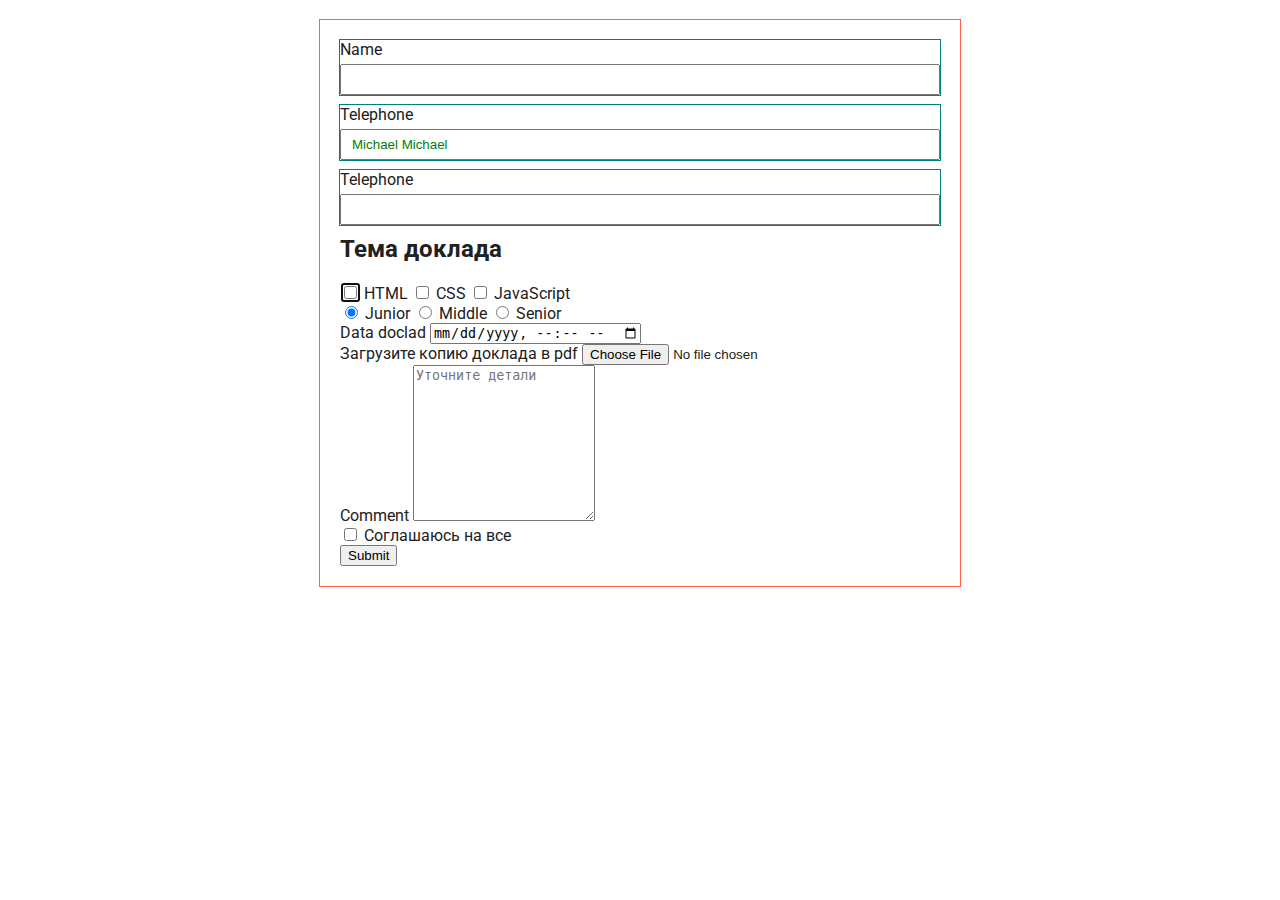
==== feature.html @ 7a769124 "test" ====
<!DOCTYPE html>
<html lang="en">
  <head>
    <meta charset="UTF-8" />
    <meta http-equiv="X-UA-Compatible" content="IE=edge" />
    <meta name="viewport" content="width=device-width, initial-scale=1.0" />
    <link rel="preconnect" href="https://fonts.googleapis.com" />
    <link rel="preconnect" href="https://fonts.gstatic.com" crossorigin />
    <link rel="preconnect" href="https://fonts.googleapis.com" />
    <link rel="preconnect" href="https://fonts.gstatic.com" crossorigin />
    <link
      href="https://fonts.googleapis.com/css2?family=Raleway:wght@700&family=Roboto:wght@400;500;700;900&display=swap"
      rel="stylesheet"
    />
    <link
      rel="stylesheet"
      href="https://cdnjs.cloudflare.com/ajax/libs/modern-normalize/1.1.0/modern-normalize.min.css"
      integrity="sha512-wpPYUAdjBVSE4KJnH1VR1HeZfpl1ub8YT/NKx4PuQ5NmX2tKuGu6U/JRp5y+Y8XG2tV+wKQpNHVUX03MfMFn9Q=="
      crossorigin="anonymous"
      referrerpolicy="no-referrer"
    />
    <link rel="stylesheet" href="./css/styles.css" />
    <title>Document</title>
  </head>

   <!-- <button class="hero-button" type="button" data-modal-open>
      Заказать услугу
    </button>
<div class="backdrop is-hidden" data-modal >
  
    <div class="modal">
      
      <button class="modal-button">
        <svg class="modal-icon" data-modal-close>
          <use href="images/sprite.svg#icon-Vector-close"></use>
        </svg>
      </button>

          <form action="#" class="form-modal">
<b class="modal-title">Оставьте свои данные, мы вам перезвоним</b>
<div class="form-modal-field">
  <span>
    <input type="text" id="name" class="form-input" placeholder=" ">
    <label for="name" class="form-label">Имя</label>
    <svg class="form-icon">
      <use href="./images/sprite.svg#icon-person-black-18dp-1"></use>
    </svg>
  </span>
</div>

<div class="form-modal-field">
  <span>
    <input type="text" id="email" class="form-input" placeholder=" ">
    <label for="email" class="form-label">Email</label>
     <svg class="form-icon">
      <use href="./images/sprite.svg#icon-phone-black-18dp-1"></use>
    </svg>
  </span>
</div>

<div class="form-modal-field">
  <span>
    <input type="text" id="tel" class="form-input" placeholder=" ">
    <label for="tel" class="form-label">Tel</label>
     <svg class="form-icon">
      <use href="./images/sprite.svg#icon-email-black-18dp-1"></use>
    </svg>
  </span>
</div>


<div class="form-comment-field">
  <span>
  <label for="comment" class="comment-label">Comment</label>
    <textarea name="text" id="comment" class="form-comment" placeholder=" ">Введите текст</textarea>
    
  </span>
</div>
<div class="form-check-field">
  <input type="checkbox" id="check"name="polisy"  class="visually-hidden checkbox">
<label for="check" class="check-label" >Соглашаюсь с рассылкой и принимаю <a class="label-item">Условия договора</a></label>

</div>
<button type="submit" class="hero-button" data-modal-open>Отправить</button>

    </form>

    </div>
    </div> -->
    
<form action="#" class="form">
  <div class="fofm-field">
  <label for="name" >Name</label>
  <input type="text" name="name" >
</div>

<div class="fofm-field">
<!-- placeholder Это подсказка до того момента пока чтр то не ввели 
к нему нелься ничего применить кроме св-ств текста-->
<label for="tel">Telephone</label>
  <input type="text" name="tel" id="tel"  placeholder="Michael Michael">
</div>
<div class="fofm-field">

  <label for="mail" >Telephone</label>
  <input type="email" name="mail" id="mail" >
 </div>
  <!-- autofocus может быть только на одном элементе страницы -->
<div role="group" class="group">
  <h2 class="group-title">Тема доклада</h2>
  <input type="checkbox" name="topic" value="" id="html"  autofocus >
  <label for="html">HTML</label>
<!-- autocomplete разрешает или запрещает автозаполнение, значения on, off, 
т.е вводить ранее введеные значения -->
   <input type="checkbox" name="topic" value="" id="css" autocomplete="on" >
  <label for="css">CSS</label>

    <input type="checkbox" name="topic" value="" id="js">
  <label for="js">JavaScript</label>
</div>
<!--  при checked будет активен маркер -->
<div role="">
<input type="radio" name="experience" value="junior" id="junior" checked>
<label for="junior">Junior</label>

<input type="radio" name="experience" value="middle" id="middle">
<label for="middle">Middle</label>

<input type="radio" name="experience" value="senior" id="senior">
<label for="senior">Senior</label>
</div>

<label for="date">Data doclad</label>
<input type="datetime-local" name="data" id="date" min="2020-04-:12T10:00" min="2020-04-:12T17:00">
</br>

<label for="pdf">Загрузите копию доклада в pdf</label>
<input type="file" name="pdf" id="pdf">
</br>
<!-- textarea создает многострочное текстовое поле -->
<label for="comment">Comment</label>
<textarea name="comment" id="comment"  rows="10" placeholder="Уточните детали"></textarea>
</br>

<input type="checkbox" name="" id="policy">
<label for="policy">Соглашаюсь на все</label>
</br>

<button type="submit">Submit</button>
</form>

    <script src="./js/modal.js"></script>

  </body>
</html>
---- css/styles.css ----
:root {
  /* --primary-text-color:rgba 0,0,0,0.8; */
  --title-text-color: #212121;
  --accent-color: #2196f3;
  --secondary-color: #757575;

  --primary-white-color: #ffffff;
  --timing-function: cubic-bezier(0.4, 0, 0.2, 1);
}

body {
  background-color: #ffffff;
  color: var(--title-text-color);
  font-family: Roboto, sans-serif;
}

a {
  text-decoration: none;
}
li {
  list-style: none;
}
h1,
h2,
h3,
h4,
h5,
h6,
p {
  margin-top: 0;
  margin-bottom: 0;
}
ul {
  list-style: none;
  margin-top: 0;
  margin-bottom: 0;
  padding-left: 0;
}
img {
  display: block;
  max-width: 100%;
  height: auto;
}

.section {
  /* padding-top: 0; */
  padding-top: 94px;
  padding-bottom: 94px;
}

.header {
  border-bottom: 1px solid #ececec;
}

.container {
  width: 1200px;
  padding-left: 15px;
  padding-right: 15px;
  margin-left: auto;
  margin-right: auto;
}

.header-logo {
  display: flex;

  color: var(--accent-color);
  font-family: Raleway, sans-serif;
  font-size: 26px;
  font-weight: 700;
  line-height: 1.19;
  letter-spacing: 0.03em;
  margin-right: 93px;
}

.header-logo-link {
  color: var(--title-text-color);
}
.header-items {
  display: flex;
  align-items: center;
}
.current::after {
  content: "";
  position: absolute;
  left: 0;
  bottom: 0;

  width: 100%;
  height: 4px;
  background-color: var(--accent-color);
  /* opacity: 0; */
  transition: transform 1000ms var(--timing-function);
  transform: scaleX(0);
}
.header-link:hover::after {
  /* opacity: 1; */
  transform: scaleX(1);
}

.header-list {
  display: flex;
}

.header-item:not(:last-child) {
  margin-right: 50px;
}

.header-item {
  display: flex;
  align-items: center;
  font-family: Raleway, sans-serif;
  font-size: 26px;
  font-weight: 700;
  line-height: 1.19;
  letter-spacing: 0.03em;
  text-align: left;
}

.header-link {
  position: relative;
  padding-top: 32px;
  padding-bottom: 32px;
  font-weight: 500;
  font-size: 14px;
  line-height: 1.14;
  letter-spacing: 0.02em;
  color: var(--title-text-color);
  transition: color 250ms var(--timing-function);
}
.current {
  color: var(--accent-color);
}

.header-link:hover,
.header-link:focus {
  color: var(--accent-color);
}

.main-header {
  display: flex;
  align-items: center;
}

/* .contacs  */

.mail-link {
  display: flex;
  align-items: center;
  font-size: 14px;
  font-weight: 500;
  line-height: 1.14;
  letter-spacing: 0.02em;
  color: var(--secondary-color);
  padding-top: 32px;
  padding-bottom: 32px;
}
.header-contacs .link:hover,
.header-contacs .link:focus {
  color: var(--accent-color);
}
.contacs {
  margin-left: auto;
  display: flex;
}
.header-contacs {
  display: flex;
  align-items: center;
}
.header-contacs:not(:last-child) {
  margin-right: 30px;
}
.mail-icon {
  margin-right: 10px;
  fill: currentColor;
}
.phone-icon {
  margin-right: 10px;
  fill: currentColor;
}

/* PORTFOLIO */

.filter-list {
  margin-bottom: 50px;
  justify-content: center;
  display: flex;
  color: var(title-text-color);
}

.filter-item:not(:last-child) {
  margin-right: 8px;
}

.filter-button {
  border: transparent;
  cursor: pointer;
  font-size: 16px;
  font-weight: 500;
  line-height: 1.62;
  letter-spacing: 0.03em;
  min-width: 73px;
  padding: 6px 22px 6px 22px;
  border-radius: 4px;
}

.filter-button:hover,
.filter-button:focus {
  background-color: var(--accent-color);
  color: var(--primary-white-color);
  box-shadow: 0px 3px 1px rgba(0, 0, 0, 0.1), 0px 1px 2px rgba(0, 0, 0, 0.8),
    0px 2px 2px rgba(0, 0, 0, 0.12);
  border-radius: 4px;
}

.portfolio {
  margin-left: -30px;
  margin-top: -30px;
  display: flex;
  flex-wrap: wrap;
}

.portfolio-items {
  flex-basis: calc(100% / 3 -30px);
  margin-left: 30px;
  margin-top: 30px;
}
.portfolio-link {
  display: block;
  text-decoration: none;
}
.portfolio-link:hover,
.portfolio-link:focus {
  box-shadow: 0px 1px 1px rgba(0, 0, 0, 0.12), 1px 4px 4px rgba(0, 0, 0, 0.06),
    1px 4px 6px rgba(0, 0, 0, 0.16);
}

.cards:hover .portfolio-link,
.cards:focus .portfolio-link {
  color: rgba(47, 48, 50, 0.4), rgba(47, 48, 50, 0.4);
}
.cards-thumb {
  position: relative;
}
.cards-thumb:hover .cards-text {
  display: block;
}
.cards-text {
  position: absolute;
  padding: 10px;
  display: block;
  width: 100%;
  height: 100%;
  top: 50%;
  left: 50%;
  transform: translate(-50%, -50%);
  color: var(--title-text-color);
  background-color: rgba(33, 150, 243, 0.9);
  font-family: Roboto;
  font-weight: 400;
  font-size: 18px;
  line-height: 1.55;
  list-style: none;
  /* or 156% */
  display: none;
  letter-spacing: 0.03em;
  /* transform: translateX(-100%); */
  /* opacity: 0;
  transition: opacity 1000ms linear; */
}
.portfolio-overlay {
  position: absolute;
  width: 100%;
  height: 100%;
  top: 0;
  left: 0;
  transform: translateY(100%);
  transition: transform 1000ms linear;
}
.cards:hover .portfolio-overlay {
  transform: translateY(0%);
}
.cards:hover .cards-text {
  /* opacity: 1;
  top: 0%; */
}
.portfolio-title {
  color: var(--title-text-color);
  font-weight: 700;
  font-size: 18px;
  line-height: 2;
  letter-spacing: 0.06;
}
.portfolio-text {
  margin-top: 4px;
  color: var(--secondary-color);
  font-size: 16px;
  line-height: 1.87;
  letter-spacing: 0.03em;
}

/* CARDS         */

.portfolio-content {
  padding: 20px 24px 20px 24px;
}

/*FOOTER   */

.footer {
  background-color: #2f303a;
  padding-top: 60px;
  padding-bottom: 60px;
}

.footer-content {
  display: flex;
  align-items: baseline;
}
.footer-wrapper {
  flex-grow: 1;
}

.footer-logo {
  display: block;
  margin-bottom: 20px;
  font-family: Raleway, sans-serif;
  font-size: 26px;
  font-weight: 700;
  line-height: 1.19;
  letter-spacing: 0.03em;
  color: var(--accent-color);
}

.footer-logo-link {
  color: var(--primary-white-color);
}
.footer-link-adress {
  color: var(--primary-white-color);
  font-size: 14px;
  line-height: 1.17;
  font-style: normal;
}

.footer-item .link {
  color: rgba(255, 255, 255, 0.6);
  font-size: 14px;
  line-height: 1.17;
  font-style: normal;
}
.footer-item:not(:last-child) {
  margin-bottom: 9px;
}

.footer-link:hover,
.footer-link:focus {
  color: var(--accent-color);
}

.footer-link-adress:hover,
.footer-link-adress:focus {
  color: var(--accent-color);
}

/* FOOTER-SOCIALS */

.socials-footer {
  margin-left: 70px;
}
.wrap-socials {
  position: relative;
}
.socials-title {
  text-transform: uppercase;
  margin-bottom: 20px;
  font-size: 14px;
  font-weight: bold;
  line-height: 1.14;
  letter-spacing: 0.03em;
  text-align: left;
  color: var(--primary-white-color);
}

.social-item:not(:last-child) {
  margin-right: 10px;
}
.social-link {
  width: 44px;
  height: 44px;
  display: flex;
  align-items: center;
  justify-content: center;
  border-radius: 50%;
  background-color: rgba(255, 255, 255, 0.1);
  /* color: #000; */
  transition: color 250ms var(--timing-function),
    background-color 250ms var(--timing-function);
}
.social-link:hover,
.social-link:focus {
  background-color: var(--accent-color);
}
.social-icon {
  fill: #ffffff;
}

/* HERO */
.section-hero {
  background-color: #2f303a;
  padding-top: 200px;
  padding-bottom: 200px;
  background-image: linear-gradient(
      rgba(47, 48, 50, 0.4),
      rgba(47, 48, 50, 0.4)
    ),
    url(../images/team/hero-team.jpg);
  background-repeat: no-repeat;
  background-position: center;
  background-size: cover;
}

.hero-title {
  font-size: 44px;
  font-weight: 900;
  line-height: 1.36;
  letter-spacing: 0.06em;
  text-align: center;
  color: var(--primary-white-color);
  text-transform: uppercase;
  margin-bottom: 30px;
}

.hero-button:hover,
.hero-button:focus {
  background-color: var(--accent-color);
}
.hero-button {
  display: block;

  cursor: pointer;
  width: 200px;
  height: 50px;
  border-radius: 4px;
  border: transparent;
  font-size: 16px;
  font-weight: 700;
  line-height: 1.85;
  letter-spacing: 0.06em;
  text-align: center;
  background-color: #188ce8;
  color: var(--primary-white-color);
  margin-left: auto;
  margin-right: auto;
}

/* FEATURE */

.feature {
  display: flex;
}
.feature-pic {
  display: flex;
  justify-content: center;
  align-items: center;
  margin-bottom: 30px;
  width: 270px;
  height: 110px;
  background-color: #f4f5f4;
  border-radius: 4px;
}

.feature-item:not(:last-child) {
  margin-right: 30px;
}

.visually-hidden {
  position: absolute;
  clip: rect(0 0 0 0);
  width: 1px;
  height: 1px;
  margin: -1px;
}
.visually-hidden {
  display: flex;
  align-items: flex-end;
}

.feature-title {
  color: var(title-text-color);
  font-size: 14px;
  font-weight: 700;
  line-height: 1.14;
  letter-spacing: 0.03em;
  text-transform: uppercase;
  margin-bottom: 10px;
}

.feature-text {
  color: var(--secondary-color);
  font-size: 14px;
  line-height: 1.7;
  letter-spacing: 0.03em;
}

/* WORKS */
.works-section {
  padding-top: 0;
}
.works-title {
  margin-bottom: 50px;
  font-size: 36px;
  font-weight: 700;
  line-height: 1.16;
  letter-spacing: 0.03em;
  text-align: center;
  color: var(--title-text-color);
}
.works-list {
  display: flex;
}

.works-item {
  width: 370px;
}
.works-item:not(:last-child) {
  margin-right: 30px;
}
.works-subtitle {
  padding: 27px;
  color: var(--primary-white-color);
  background-color: rgba(47, 48, 58, 0.8);
  font-family: Roboto;
  font-weight: 700;
  font-size: 14px;
  line-height: 1.14;
  text-align: center;
  letter-spacing: 0.03em;
  text-transform: uppercase;
}

/* TEAM */
.section-team {
  background-color: #f5f4fa;
}
.team-title {
  margin-bottom: 50px;
  font-size: 36px;
  font-weight: 700;
  line-height: 1.16;
  letter-spacing: 0.03em;
  text-align: center;
}

.team-items {
  display: flex;
  margin-left: -30px;
}
.team-items > .team-img {
  flex-basis: calc(100% / 4 -30px);
  margin-left: 30px;
  border-bottom-left-radius: 4px;
  border-bottom-right-radius: 4px;
  background-color: #ffffff;
}

.team-items > .team-img {
  /* overflow:hidden;  */

  box-shadow: 0px 4px 4px 0px #00000040;
}
.present-team {
  font-size: 16px;
  font-weight: 500;
  line-height: 1.18;
  letter-spacing: 0.03em;
  color: var(--title-text-color);
}

.team-text {
  font-size: 16px;
  font-weight: 400;
  line-height: 19px;
  letter-spacing: 0.03em;
  color: var(--secondary-color);
  margin-top: 10px;
  margin-bottom: 16px;
}
.card-thumb {
  align-items: center;
  padding-top: 30px;
  padding-bottom: 30px;
  background-color: white;
  text-align: center;
}
.socials-list {
  justify-content: center;
  display: flex;
}
.socials-item {
  width: 44px;
  height: 44px;
}

.socials-item:not(:last-child) {
  margin-right: 10px;
}
.socials-link {
  color: #afb1b8;
  width: 100%;
  height: 100%;
  display: flex;
  align-items: center;
  justify-content: center;
  border-radius: 50%;
  /* background-color: #FFFFFF */
  transition: background-color 2000ms var(--timing-function),
    color 2500ms var(--timing-function);
}

.socials-link:hover,
.socials-link:focus {
  background-color: var(--accent-color);
  color: white;
}
.socials-icon {
  fill: currentColor;
}

.perfomance-items {
  display: flex;
}
.perfomance-title {
  margin-bottom: 50px;
  font-size: 36px;
  font-weight: 700;
  line-height: 1.36;
  letter-spacing: 0.03em;
  text-align: center;
}
.perfomance-list:not(:first-child) {
  margin-left: 30px;
  border-radius: 4px;
}

.perfomance-link:hover,
.perfomance-link:focus {
  fill: var(--accent-color);
}

.perfomance-link {
  display: flex;
  width: 170px;
  height: 92px;
  align-items: center;
  justify-content: center;
  border-radius: 4px;
  color: #afb1b8;
  border: 1px solid #afb1b8;
  transition: color 250ms var(--timing-function),
    border-color 250ms var(--timing-function);
}
.perfomance-link:hover,
.perfomance-link:focus {
  border-color: var(--accent-color);
  color: var(--accent-color);
}

.perfomance-icon {
  fill: currentColor;
}

/* ----------modal------------------ */
.backdrop {
  position: fixed;
  height: 100vh;
  width: 100vw;
  transition: opacity 250ms, visibility 250ms;
  box-shadow: 0px 1px 1px rgba(0, 0, 0, 0.12), 0px 4px 4px rgba(0, 0, 0, 0.6),
    1px 4px 6px rgba(0, 0, 0, 0.16);
  top: 0;
  display: flex;
  align-items: center;
  justify-content: center;
}
.modal {
  position: absolute;
  background-color: var(--primary-white-color);
  width: 528px;
  min-height: 581px;
  box-shadow: 0px 1px 3px rgba(0, 0, 0, 0.12), 0px 1px 1px rgba(0, 0, 0, 0.14),
    0px 2px 1px rgba(0, 0, 0, 0.2);
  border-radius: 4px;
  left: 50%;
  top: 50%;
  transform: translate(-50%, -50%);
  transition: transform 250ms var(--timing-function);
}
.button-open {
  width: 30px;
  height: 30px;
  border: 1px solid rgba(0, 0, 0, 0.1);
  border-radius: 50%;
  position: absolute;
  top: 8px;
  right: 8px;
  background-color: var(--primary-white-color);
}
.modal-icon {
  width: 11px;
  height: 11px;
  fill: #000000;
  cursor: pointer;
}

.backdrop.is-hidden {
  opacity: 0;
  visibility: hidden;
  pointer-events: none;
}
.backdrop.is-hidden .modal {
  transform: translate(-50% -50%) scale(0.9);
}

/* -------------test----------- */

.contain {
  width: 700px;
  height: 1200px;
  position: relative;
  /* display: flex; */

  margin: 0 auto;

  outline: 1px solid yellow;
}
.wrapper {
  margin: 0 auto;
  height: 2500px;
  outline: 1px solid thistle;
}
.green-wrap {
  position: absolute;
  width: 180px;
}
.box {
  font-family: sans-serif;
  color: #000;
  display: flex;
  align-items: center;
  justify-content: center;
  font-size: 20px;
  width: 140px;
  height: 140px;
}
.rotare {
  background-color: red;
  color: #fff;
  transform: translateY(-50%);

  transition-property: transform;
  transition-duration: 500ms;
  /* Заменям все на  */
  transition: transform 500ms linear,
    background-color 500ms cubic-bezier(0.075, 0.82, 0.165, 1);
}

.rotare:hover {
  transform: rotate(44deg);
  background-color: skyblue;
}
.rotare {
  background-color: chartreuse;
  animation: rotare-box 500ms linear;
}
.scale {
  background-color: blanchedalmond;
  transform: scale(1.5);
}
.skill {
  background-color: gray;

  animation: animate125 3000ms infinite 1000ms;
}
.skill::before {
  content: "scale(1.25)";
}
.box.green {
  width: 120px;
  height: 120px;
  position: absolute;
  background-color: green;
}
.box.red {
  top: 0;
  position: sticky;
  width: 120px;
  height: 100px;
  background-color: red;
  top: 40px;
  left: 0;
}
.box.blue {
  width: 80px;
  height: 80px;
  background-color: blue;
}
.button-clos {
  position: absolute;
  left: 50%;
  top: 50%;
  transform: translate(-50%, -50%);
  cursor: pointer;
}

.content {
  padding: 50px;
}

.content-circle {
  width: 100px;
  height: 100px;
  position: relative;
  background-color: #2196f3;
  border-radius: 50%;
  left: 0;
  animation-name: white-circle;
  animation-duration: 2000ms;
  animation-timing-function: cubic-bezier(0.165, 0.84, 0.44, 1);
  animation-iteration-count: infinite;
  /* animation-direction: alternate; */

  /* краткая запись */
  animation: white-circle, 2000ms, linear, infinite, alternate;
}
@keyframes white-circle {
  0% {
    left: 0;
  }
  50% {
    border-radius: 0;
  }
  100% {
    left: 300px;
  }
}

/* .content:hover.content-circle {
  animation-play-state: paused;
} */
.btn {
  position: relative;
  display: inline-block;
  border: none;
  margin-top: 50px;
  padding: 10px 14px;
  background-color: aqua;
  color: #000;
  border-radius: 3px;
  cursor: pointer;
  transition: background-color 1000ms linear;
  overflow: hidden;
}
.btn::before {
  display: inline-block;
  content: "";
  width: 20px;
  height: 20px;
  background-color: chartreuse;
  margin-right: 10px;
  transition: transform 500ms linear;
  background-image: url("../images/sprite.svg#icon-yako");
  background-size: contain;
}

.btn::after {
  position: absolute;
  display: inline-block;
  content: "";
  width: 20px;
  height: 20px;
  background-color: blue;
  top: 50%;
  left: 14px;
  transform: translateY(calc(-50% + 35px));
  transition: transform 500ms linear;
  background-image: url("../images/sprite.svg#icon-instagram-2-2-1");
}

.btn:hover {
  background-color: brown;
}
.btn:hover:before {
  transform: translateY(-50px);
}
.btn:hover:after {
  transform: translateY(-50%);
  overflow: visible;
}
/*    modal---------------- */
.backdrop {
  width: 100vw;
  height: 100vh;
  position: fixed;
  margin: 0;
  padding: 15px;
  display: flex;
  justify-content: center;
  align-items: center;
}
.modal {
  width: 628px;
  height: 585px;
  padding: 15px;
  margin: 0 auto;
  background-color: var(--primary-white-color);
  box-shadow: 0px 1px 3px rgba(0, 0, 0, 0.12), 0px 1px 1px rgba(0, 0, 0, 0.14),
    0px 2px 1px rgba(0, 0, 0, 0.2);
  border-radius: 4px;
  top: 50%;
  right: 50%;
  transform: translate(-50%, -50%);
  transition: transform 500ms var(--timing-function);
}

.modal-button {
  position: absolute;
  width: 30px;
  height: 30px;
  top: 8px;
  right: 8px;
  border: 1px solid var(--title-text-color);
  border-radius: 50%;
}
.modal-icon {
  width: 11px;
  height: 11px;
  fill: var(--secondary-color);
  cursor: pointer;
}
.backdrop.is-hidden {
  opacity: 0;
  visibility: hidden;
  pointer-events: none;
}
.backdrop.is-hidden .modal {
  transform: translate(-50%, -50%) scale(0.9);
}
.form-modal {
  padding: 35px;
}
.modal-title {
  margin-bottom: 12px;
  color: var(--title-text-color);
  font-family: Roboto;
  display: block;
  font-weight: 700;
  font-size: 20px;
  line-height: 1.15;
  text-align: center;
  letter-spacing: 0.03em;
}
.form-modal-field {
  margin-top: 40px;
  position: relative;
}
.form-input {
  width: 100%;
  height: 40px;
  display: flex;
  padding-left: 40px;
  background: var(--primary-white-color);
  box-shadow: 0px 1px 3px rgba(0, 0, 0, 0.12), 0px 1px 1px rgba(0, 0, 0, 0.14),
    0px 2px 1px rgba(0, 0, 0, 0.2);
  border-radius: 4px;
}
.form-label {
  display: block;
  position: absolute;
  top: 20%;

  padding-left: 40px;

  margin-top: 10px;
  color: var(--secondary-color);
  font-weight: normal;
  font-size: 12px;
  line-height: 14px;

  letter-spacing: 0.01em;
}
.form-input:focus + .form-label,
.form-input:not(:placeholder-shown) + .form-label {
  transform: translateY(-250%);
  transition: transform 500ms var(--timing-function);
}
.form-icon {
  width: 15px;
  height: 16px;
  position: absolute;
  display: flex;
  top: 50%;
  left: 12px;
  /* left: 50%; */
  transform: translate(-50%, -50%);
}
.form-comment-field {
  margin-top: 12px;
}
.form-check-field {
  /* display: flex; */
}
.comment-label {
  color: var(--secondary-color);
  font-weight: 400;
  font-size: 12px;
  line-height: 1.16;

  letter-spacing: 0.01em;
}
.form-comment {
  width: 100%;
  height: 120px;
  resize: none;
  margin-top: 10px;
  text-align: left;
  border: 1px solid rgba(117, 117, 117, 0.5);
  color: rgba(117, 117, 117, 0.5);
  font-weight: normal;
  font-size: 14px;
  line-height: 1.14;
  letter-spacing: 0.01em;
}
.check-label {
  display: flex;
  justify-content: center;
  align-items: center;
  padding-top: 20px;
  text-align: left;

  color: var(--secondary-color);
  font-weight: 400;
  font-size: 14px;
  line-height: 1.7;

  letter-spacing: 0.03em;
}
.label-item {
  color: var(--accent-color);
}
.check-label::before {
  content: "";
  display: block;
  width: 14px;
  height: 15px;
  margin-right: 7px;
  border-radius: 2px;
  border: 2px solid var(--secondary-color);
  color: var(--secondary-color);
  background-repeat: no-repeat;
  background-size: contain;
  background-position: center;
  /* border: none; */
  transition: background 550ms var(--timing-function);
}
.checkbox:checked + .check-label::before {
  background: var(--accent-color);
  background-image: url("../images/check.svg");
}

.footer {
  background-color: #2f303a;
  padding-top: 60px;
  padding-bottom: 60px;
}

.footer-content {
  display: flex;
  align-items: baseline;
}

.footer-logo-studio {
  flex-grow: 1;
}

.footer-logo {
  display: block;
  margin-bottom: 20px;
  font-family: Raleway, sans-serif;
  font-size: 26px;
  font-weight: 700;
  line-height: 1.19;
  letter-spacing: 0.03em;
  color: var(--accent-color);
}

.footer-logo-link {
  color: var(--primary-white-color);
}
.footer-link-adress {
  color: var(--primary-white-color);
  font-size: 14px;
  line-height: 1.17;
  font-style: normal;
  transition: color 250ms var(--timing-function);
}

.footer-item .link {
  color: rgba(255, 255, 255, 0.6);
  font-size: 14px;
  line-height: 1.17;
  font-style: normal;
}
.footer-item:not(:last-child) {
  margin-bottom: 9px;
}

.footer-link:hover,
.footer-link:focus {
  color: var(--accent-color);
}

.footer-link-adress:hover,
.footer-link-adress:focus {
  color: var(--accent-color);
}
.footer-link {
  transition: color 250ms var(--timing-function);
}

/* FOOTER-SOCIALS */

.socials-footer {
  margin-left: 70px;
  outline: 1px solid tomato;
}
.socials-title {
  text-transform: uppercase;
  margin-bottom: 20px;
  font-size: 14px;
  font-weight: bold;
  line-height: 1.14;
  letter-spacing: 0.03em;
  text-align: left;
  color: var(--primary-white-color);
}

.social-item:not(:last-child) {
  margin-right: 10px;
}
.social-link {
  width: 44px;
  height: 44px;
  display: flex;
  align-items: center;
  justify-content: center;
  border-radius: 50%;
  background-color: rgba(255, 255, 255, 0.1);
  transition: background-color 250ms var(--timing-function);
}
.social-link:hover,
.social-link:focus {
  background-color: var(--accent-color);
}
.social-icon {
  fill: #ffffff;
}

/* FOOTER-FORM */
.footer-form {
  margin-left: 93px;
}
.footer-deck input {
  display: inline-block;
  height: 50px;
  width: 358px;
  margin-right: 12px;
  padding: 15px;
  text-align: left;
  font-weight: 400;
  font-size: 16px;
  line-height: 1.25;
  background-color: #2f303a;

  align-items: center;
  letter-spacing: 0.03em;
  outline: none;
  filter: drop-shadow(0px 4px 4px rgba(0, 0, 0, 0.15));
  border-radius: 4px;
}
.footer-form-title {
  margin-bottom: 20px;
  text-align: left;
  display: flex;
  font-weight: 700;
  font-size: 14px;
  line-height: 1.14;
  letter-spacing: 0.03em;
  text-transform: uppercase;
  border: none;

  color: #ffffff;
}
.button-footer {
  height: 50px;
  width: 200px;

  display: inline-flex;
  font-weight: 700;
  font-size: 16px;
  line-height: 1.87;
  justify-content: center;
  align-items: center;
  text-align: center;
  letter-spacing: 0.06em;
  background-color: var(--accent-color);
  color: #ffffff;
}
.button-icon {
  fill: var(--primary-white-color);
  padding: 0 auto;
  margin-left: 10px;
}
.footer-input:not(:placeholder):required:valid {
  background-color: var(--primary-white-color);
}
.footer-input:not(:placeholder):required:valid {
  color: #2f303a;
}

.form {
  width: 600px;
  outline: 1px solid tomato;
  margin-left: auto;
  margin-right: auto;
  padding: 20px;
  margin-top: 20px;
}
.fofm-field {
  outline: 1px solid teal;
  margin-bottom: 10px;

  display: flex;
  flex-direction: column;
}
.fofm-field input {
  margin: 0;
  padding: 6px 10px;
}
.fofm-field label {
  margin-bottom: 5px;
}
.fofm-field input::placeholder {
  color: green;
}
.group {
}
.group-title {
  margin-top: 0;
  margin-bottom: 20px;
}
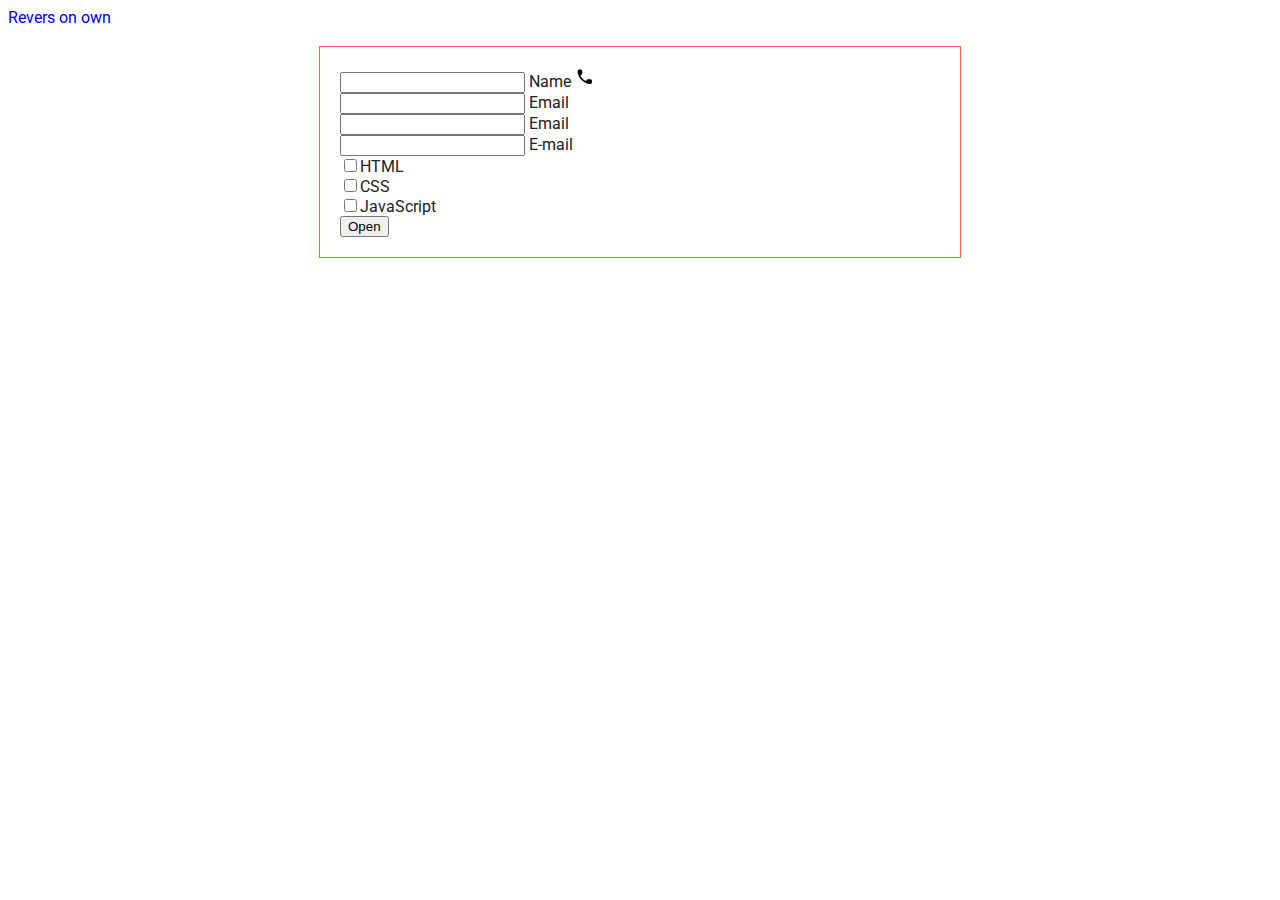
==== commit 1625701c: "test" ====
--- a/feature.html
+++ b/feature.html
@@ -22,8 +22,8 @@
     <link rel="stylesheet" href="./css/styles.css" />
     <title>Document</title>
   </head>
-
-   <!-- <button class="hero-button" type="button" data-modal-open>
+  <body>
+    <!-- <button class="hero-button" type="button" data-modal-open>
       Заказать услугу
     </button>
 <div class="backdrop is-hidden" data-modal >
@@ -87,69 +87,88 @@
 
     </div>
     </div> -->
-    
-<form action="#" class="form">
-  <div class="fofm-field">
-  <label for="name" >Name</label>
-  <input type="text" name="name" >
-</div>
+    <a href="./index.html">Revers on own</a>
+    <form action="" class="form">
+      <div class="form-fiel">
+        <input
+          type="text"
+          name="name"
+          id="name"
+          class="form-inpu"
+          placeholder=" "
+        />
+        <label for="name" class="form-labe">Name</label>
+        <svg class="for-icon" width="20" height="20">
+          <use href="images/sprite.svg#icon-phone-black-18dp-1"></use>
+        </svg>
+      </div>
 
-<div class="fofm-field">
-<!-- placeholder Это подсказка до того момента пока чтр то не ввели 
-к нему нелься ничего применить кроме св-ств текста-->
-<label for="tel">Telephone</label>
-  <input type="text" name="tel" id="tel"  placeholder="Michael Michael">
-</div>
-<div class="fofm-field">
+      <div class="form-fiel">
+        <input
+          type="email"
+          name="mail"
+          id="mail"
+          class="form-inpu"
+          placeholder=" "
+        />
+        <label for="mail" class="form-labe">Email</label>
+        <span class="for-ico"></span>
+      </div>
+      <div class="form-fiel">
+        <input
+          type="email"
+          name="mail"
+          id="mail"
+          class="form-inpu"
+          placeholder=" "
+        />
+        <label for="mail" class="form-labe">Email</label>
+        <span class="for-ic"></span>
+      </div>
 
-  <label for="mail" >Telephone</label>
-  <input type="email" name="mail" id="mail" >
- </div>
-  <!-- autofocus может быть только на одном элементе страницы -->
-<div role="group" class="group">
-  <h2 class="group-title">Тема доклада</h2>
-  <input type="checkbox" name="topic" value="" id="html"  autofocus >
-  <label for="html">HTML</label>
-<!-- autocomplete разрешает или запрещает автозаполнение, значения on, off, 
-т.е вводить ранее введеные значения -->
-   <input type="checkbox" name="topic" value="" id="css" autocomplete="on" >
-  <label for="css">CSS</label>
+      <!--  Не получилось сделать -->
+      <label for="mail" class="form-fiel">
+        <input type="email" name="mail" class="form-inpu" placeholder=" "
+      /></label>
+      <span class="for-labe">E-mail</span>
+      <span class="for-icc"></span>
 
-    <input type="checkbox" name="topic" value="" id="js">
-  <label for="js">JavaScript</label>
-</div>
-<!--  при checked будет активен маркер -->
-<div role="">
-<input type="radio" name="experience" value="junior" id="junior" checked>
-<label for="junior">Junior</label>
+      <ul class="form-checbo">
+        <li>
+          <label class="checkbo-label" for="html">
+            <input
+              class="checkbo"
+              type="checkbox"
+              name="topic"
+              value="html"
+            /><span class="checkbo-icon"></span>HTML
+          </label>
+        </li>
+        <li>
+          <label class="checkbo-label" for="css">
+            <input
+              class="checkbo"
+              type="checkbox"
+              name="topic"
+              value="css"
+            /><span class="checkbo-icon"></span>CSS
+          </label>
+        </li>
+        <li>
+          <label class="checkbo-label" for="js">
+            <input
+              class="checkbo"
+              type="checkbox"
+              name="topic"
+              value="js"
+            /><span class="checkbo-icon"></span>JavaScript
+          </label>
+        </li>
+      </ul>
 
-<input type="radio" name="experience" value="middle" id="middle">
-<label for="middle">Middle</label>
-
-<input type="radio" name="experience" value="senior" id="senior">
-<label for="senior">Senior</label>
-</div>
-
-<label for="date">Data doclad</label>
-<input type="datetime-local" name="data" id="date" min="2020-04-:12T10:00" min="2020-04-:12T17:00">
-</br>
-
-<label for="pdf">Загрузите копию доклада в pdf</label>
-<input type="file" name="pdf" id="pdf">
-</br>
-<!-- textarea создает многострочное текстовое поле -->
-<label for="comment">Comment</label>
-<textarea name="comment" id="comment"  rows="10" placeholder="Уточните детали"></textarea>
-</br>
-
-<input type="checkbox" name="" id="policy">
-<label for="policy">Соглашаюсь на все</label>
-</br>
-
-<button type="submit">Submit</button>
-</form>
+      <button type="submit">Open</button>
+    </form>
 
     <script src="./js/modal.js"></script>
-
   </body>
 </html>
